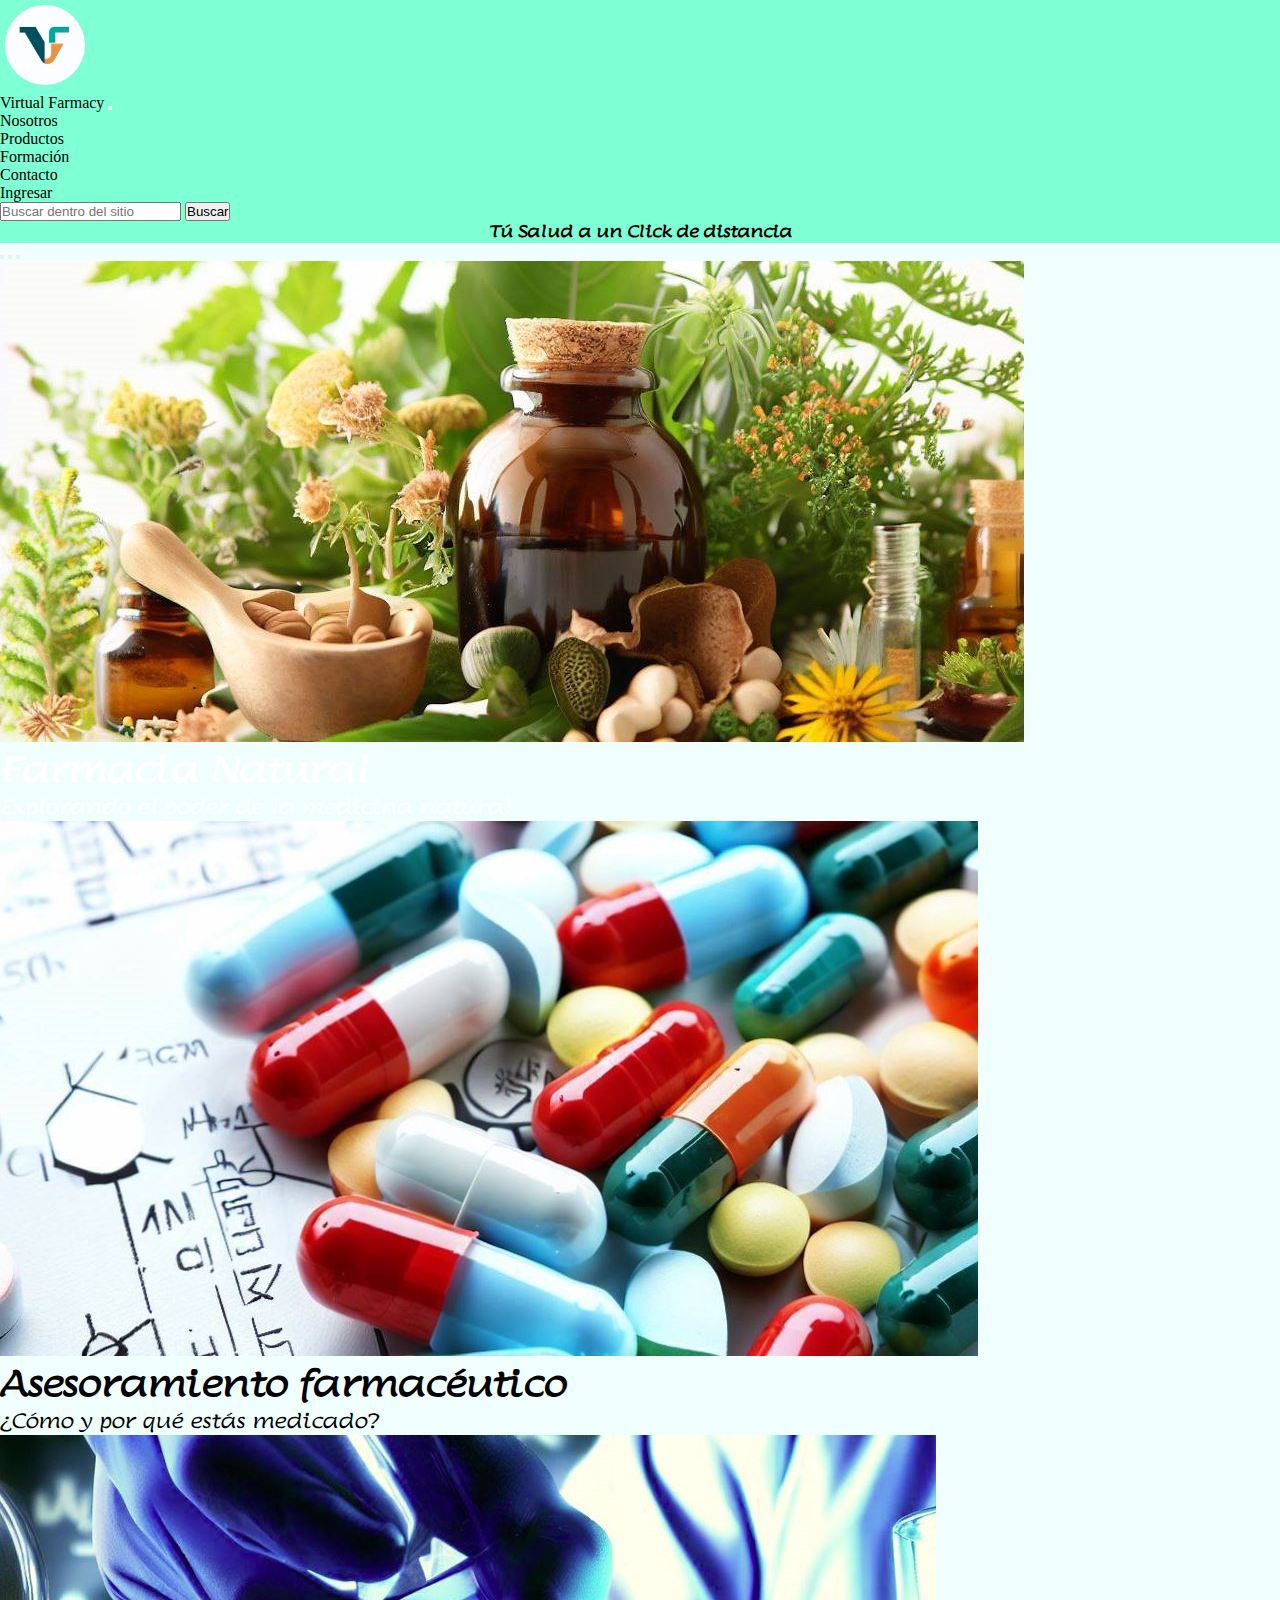
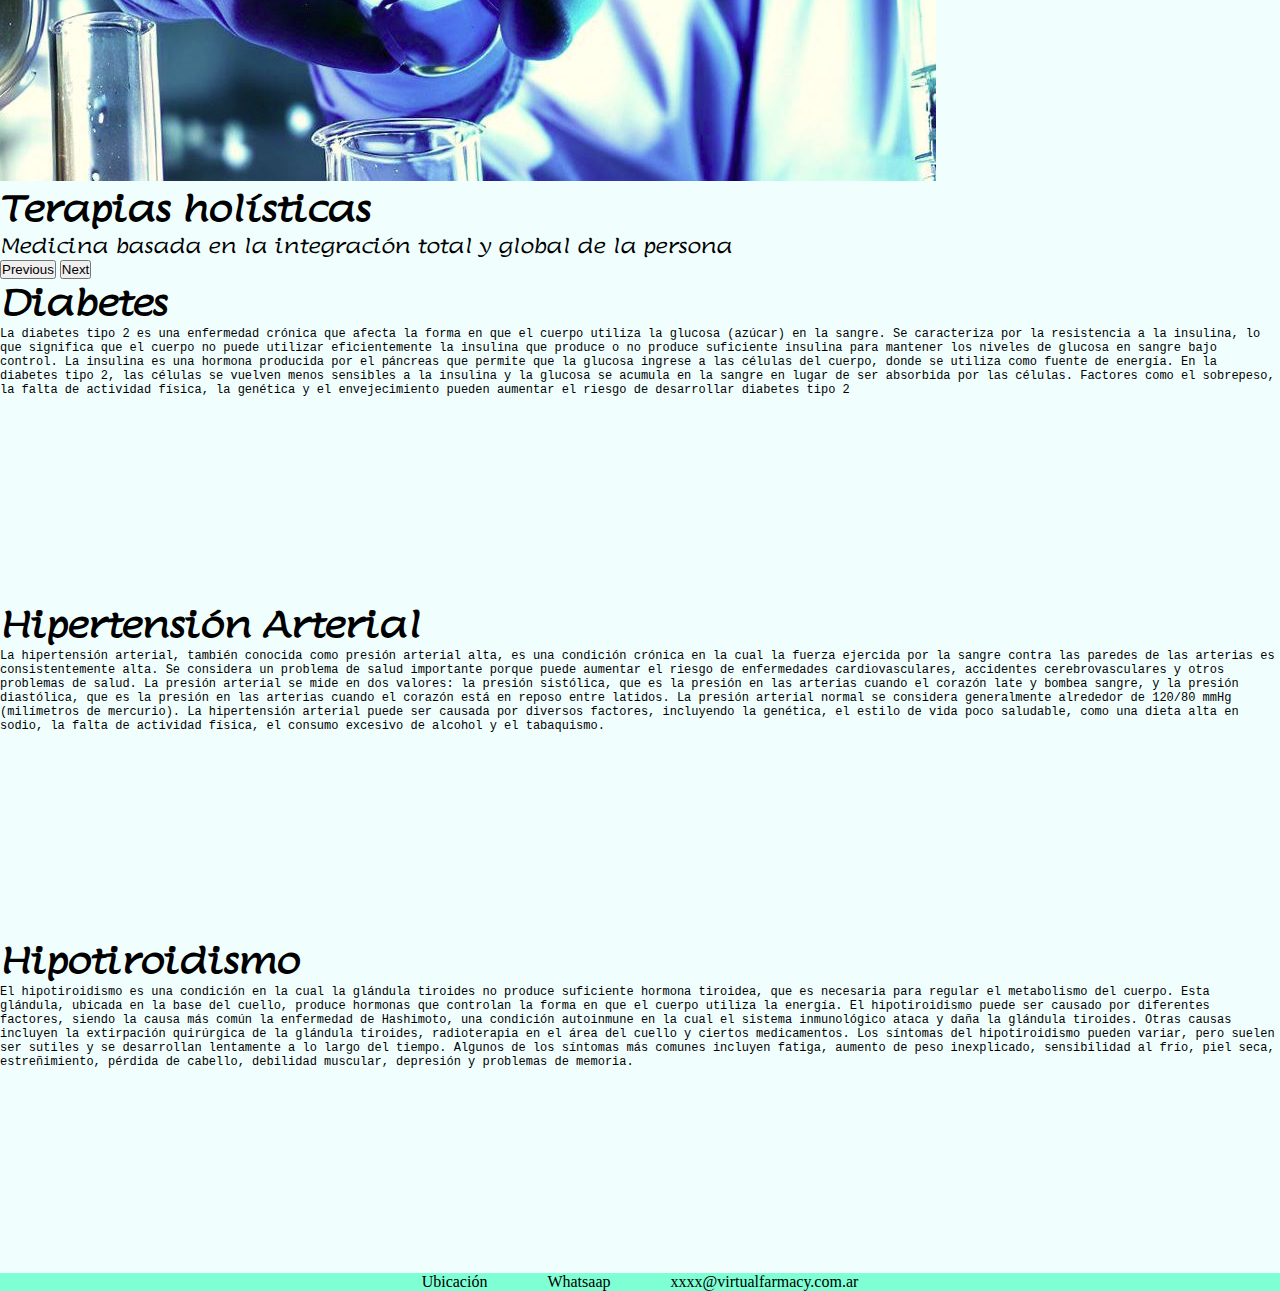
==== index.html @ 6548e6ad "Inicio Git" ====
<!DOCTYPE html>
<html lang="en">
<head>
    <meta charset="UTF-8">
    <meta name="viewport" content="width=device-width, initial-scale=1.0">
    <!--link CSS Bootstrap-->
    <link href="https://cdn.jsdelivr.net/npm/bootstrap@5.3.0/dist/css/bootstrap.min.css" rel="stylesheet" integrity="sha384-9ndCyUaIbzAi2FUVXJi0CjmCapSmO7SnpJef0486qhLnuZ2cdeRhO02iuK6FUUVM" crossorigin="anonymous">
    <!-- CSS -->
    <link rel="stylesheet" href="CSS/style.css">
    
    <title>Inicio</title>

    <!--Fonts-->
    <link rel="preconnect" href="https://fonts.googleapis.com">
<link rel="preconnect" href="https://fonts.gstatic.com" crossorigin>
<link href="https://fonts.googleapis.com/css2?family=Lumanosimo&display=swap" rel="stylesheet">
</head>
<body>
    <header>
        <!--Inicio NAVBAR-->
        <nav class="navbar navbar-expand-lg bg-body-tertiary nav-bar-personal">
            <img src="Logo.jpg" alt="logo">
            <div class="container-fluid">
              <a class="navbar-brand" href="#">Virtual Farmacy</a>
              <button class="navbar-toggler" type="button" data-bs-toggle="collapse" data-bs-target="#navbarSupportedContent" aria-controls="navbarSupportedContent" aria-expanded="false" aria-label="Toggle navigation">
                <span class="navbar-toggler-icon"></span>
              </button>
              <div class="collapse navbar-collapse" id="navbarSupportedContent">
                <ul class="navbar-nav me-auto mb-2 mb-lg-0">
                  <!-- <li class="nav-item">
                    <a class="nav-link active" aria-current="page" href="index.html">Inicio</a>
                  </li>  -->
                  <li class="nav-item">
                    <a class="nav-link" href="../HTML/Nosotros.html">Nosotros</a>
                  </li>
                  <li class="nav-item">
                    <a class="nav-link" href="../HTML/Productos.html">Productos</a></li>
                  <li class="nav-item">
                    <a class="nav-link" href="../HTML/Formacion.html">Formación</a></li>
                  <li class="nav-item">
                    <a class="nav-link" href="../HTML/Contacto.html">Contacto</a></li>
                  <li class="nav-item">
                    <a class="nav-link nav-link disabled" href="#">Ingresar</a></li>
                  </li>
                </ul>
                <form class="d-flex" role="search">
                  <input class="form-control me-2" type="search" placeholder="Buscar dentro del sitio" aria-label="Search">
                  <button class="btn btn-outline-success" type="submit">Buscar</button>
                </form>
              </div>
            </div>
    </header>
     <!--FIN NAVBAR-->
    <h2 class="subtitulo">
        Tú Salud a un Click de distancia
    </h2>
<!--Inicio Carousel-->
<div id="carouselExampleCaptions" class="carousel slide">
    <div class="carousel-indicators">
      <button type="button" data-bs-target="#carouselExampleCaptions" data-bs-slide-to="0" class="active" aria-current="true" aria-label="Slide 1"></button>
      <button type="button" data-bs-target="#carouselExampleCaptions" data-bs-slide-to="1" aria-label="Slide 2"></button>
      <button type="button" data-bs-target="#carouselExampleCaptions" data-bs-slide-to="2" aria-label="Slide 3"></button>
    </div>
    <div class="carousel-inner">
      <div class="carousel-item active">
        <img src="Imagenes/Carousel02.jpg" class="d-block w-100 img-fluid mx-auto" alt="Carousel-1">
        <div class="carousel-caption d-none d-md-block">
          <h5 class="natural">Farmacia Natural</h5>
          <p class="notas01">Explorando el poder de la medicina natural</p>
        </div>
      </div>
      <div class="carousel-item">
        <img src="Imagenes/Carousel03.jpg" class="d-block w-100" alt="Carousel-2">
        <div class="carousel-caption d-none d-md-block">
          <h5>Asesoramiento farmacéutico</h5>
          <p class="notas">¿Cómo y por qué estás medicado?</p>
        </div>
      </div>
      <div class="carousel-item">
        <img src="Imagenes/Captura.JPG" class="d-block w-100" alt="Carousel-3">
        <div class="carousel-caption d-none d-md-block">
          <h5>Terapias holísticas</h5>
          <p class="notas">Medicina basada en la integración total y global de la persona</p>
        </div>
      </div>
    </div>
    <button class="carousel-control-prev" type="button" data-bs-target="#carouselExampleCaptions" data-bs-slide="prev">
      <span class="carousel-control-prev-icon" aria-hidden="true"></span>
      <span class="visually-hidden">Previous</span>
    </button>
    <button class="carousel-control-next" type="button" data-bs-target="#carouselExampleCaptions" data-bs-slide="next">
      <span class="carousel-control-next-icon" aria-hidden="true"></span>
      <span class="visually-hidden">Next</span>
    </button>
  </div>
<!--Fin Carousel-->   
<!--Videos de formación sobre algunas patologías-->
<div class="row">
    <div class="col-sm-6">
      <div class="card">
        <div class="card-body">
          <h5 class="card-title">Diabetes</h5>
          <p class="card-text">La diabetes tipo 2 es una enfermedad crónica que afecta la forma en que el cuerpo utiliza la glucosa (azúcar) en la sangre. Se caracteriza por la resistencia a la insulina, lo que significa que el cuerpo no puede utilizar eficientemente la insulina que produce o no produce suficiente insulina para mantener los niveles de glucosa en sangre bajo control.
            La insulina es una hormona producida por el páncreas que permite que la glucosa ingrese a las células del cuerpo, donde se utiliza como fuente de energía. En la diabetes tipo 2, las células se vuelven menos sensibles a la insulina y la glucosa se acumula en la sangre en lugar de ser absorbida por las células.
            Factores como el sobrepeso, la falta de actividad física, la genética y el envejecimiento pueden aumentar el riesgo de desarrollar diabetes tipo 2</p>
          <iframe class="diabetes-video" width="400" height="200" src="https://www.youtube.com/embed/c_SbV9m91Cc" title="YouTube video player" frameborder="0" allow="accelerometer; autoplay; clipboard-write; encrypted-media; gyroscope; picture-in-picture; web-share" allowfullscreen></iframe>
        </div>
      </div>
    </div>
    <div class="col-sm-6">
      <div class="card">
        <div class="card-body">
          <h5 class="card-title">Hipertensión Arterial</h5>
          <p class="card-text">La hipertensión arterial, también conocida como presión arterial alta, es una condición crónica en la cual la fuerza ejercida por la sangre contra las paredes de las arterias es consistentemente alta. Se considera un problema de salud importante porque puede aumentar el riesgo de enfermedades cardiovasculares, accidentes cerebrovasculares y otros problemas de salud.
            La presión arterial se mide en dos valores: la presión sistólica, que es la presión en las arterias cuando el corazón late y bombea sangre, y la presión diastólica, que es la presión en las arterias cuando el corazón está en reposo entre latidos. La presión arterial normal se considera generalmente alrededor de 120/80 mmHg (milímetros de mercurio).
            La hipertensión arterial puede ser causada por diversos factores, incluyendo la genética, el estilo de vida poco saludable, como una dieta alta en sodio, la falta de actividad física, el consumo excesivo de alcohol y el tabaquismo.</p>
            <iframe width="400" height="200" src="https://www.youtube.com/embed/H8G-UAl17pI" title="YouTube video player" frameborder="0" allow="accelerometer; autoplay; clipboard-write; encrypted-media; gyroscope; picture-in-picture; web-share" allowfullscreen></iframe>
        </div>
      </div>
    </div>
    <div class="col-sm-6">
        <div class="card">
          <div class="card-body">
            <h5 class="card-title">Hipotiroidismo</h5>
            <p class="card-text">El hipotiroidismo es una condición en la cual la glándula tiroides no produce suficiente hormona tiroidea, que es necesaria para regular el metabolismo del cuerpo. Esta glándula, ubicada en la base del cuello, produce hormonas que controlan la forma en que el cuerpo utiliza la energía.
                El hipotiroidismo puede ser causado por diferentes factores, siendo la causa más común la enfermedad de Hashimoto, una condición autoinmune en la cual el sistema inmunológico ataca y daña la glándula tiroides. Otras causas incluyen la extirpación quirúrgica de la glándula tiroides, radioterapia en el área del cuello y ciertos medicamentos.
                Los síntomas del hipotiroidismo pueden variar, pero suelen ser sutiles y se desarrollan lentamente a lo largo del tiempo. Algunos de los síntomas más comunes incluyen fatiga, aumento de peso inexplicado, sensibilidad al frío, piel seca, estreñimiento, pérdida de cabello, debilidad muscular, depresión y problemas de memoria.</p>
                <iframe width="400" height="200" src="https://www.youtube.com/embed/Lv7insCZZCM" title="YouTube video player" frameborder="0" allow="accelerometer; autoplay; clipboard-write; encrypted-media; gyroscope; picture-in-picture; web-share" allowfullscreen></iframe>
          </div>
        </div>
      </div>
  </div>
          
    <footer>
            <nav>
                <ul>
                    <li><a href="https://goo.gl/maps/1ANGjGFLD3VY9MPQ9">Ubicación</a></li>
                    <li><a href="#">Whatsaap</a></li>
                    <li><a href="https://www.gmail.com">xxxx@virtualfarmacy.com.ar</a></li>
                </ul>
            </nav>
    </footer>
    <!--SCRIPT-->
    <script src="https://cdn.jsdelivr.net/npm/bootstrap@5.3.0/dist/js/bootstrap.bundle.min.js" integrity="sha384-geWF76RCwLtnZ8qwWowPQNguL3RmwHVBC9FhGdlKrxdiJJigb/j/68SIy3Te4Bkz" crossorigin="anonymous"></script>
  </body>
</body>
    

</html>
---- CSS/style.css ----
*{
    margin: 0;
    padding: 0;
}
header b{
    margin-top: 30px;
}

body{
    background-color: rgb(240, 255, 254);
}
h2{
    background-color: aquamarine;
}
.virtual{
    display: inline;
}
header img{
    width: 5rem;
    height: 5rem;
    border-radius: 5rem;
    margin: 5px;
}
header{
    background-color: aquamarine;
}
/*Navbar personal*/
.nav-bar-personal{
    background-color: aquamarine !important;

}

.subtitulo{
    font-size: 100%;
    font-family: 'Lumanosimo', cursive;
    justify-content: center;
    text-align: center;
    
    
    
}  
h5{
    font-size: 35px;
    font-family: 'Lumanosimo', cursive;
    color: black;
}
.natural{
    font-size: 35px;
    font-family: 'Lumanosimo', cursive;
    color: white;
}
.notas{
    font-size: 20px !important;
    font-family: 'Lumanosimo', cursive !important;
    color: black !important;
}
.notas01{
    font-size: 20px !important;
    font-family: 'Lumanosimo', cursive !important;
    color: white !important;
}

/* Estilos del footer */

footer {
    display: flex;
    background-color: aquamarine;
    align-items: center;
    justify-content: center;
}
footer ul li{
    margin: 0 30px;
}
footer ul {
    list-style: none;
    display: flex;
}
footer ul li a{
    color: black;
    text-decoration: none;
}

/* Tamaño imágenes en carrusel */

#Carrusel{
    width: 90%;
    height: 300px;
}

/* Estilo de Parrafos */

p{
    font-family: 'Courier New', Courier, monospace;
    font-size: 12px;
    color:black;
}
.parrafo-nosotros{
    display: block;
    font-size: 100;
    font-family: 'Lumanosimo', cursive;
    background-color: #f0fffe;
    color: black;
    margin: 1rem;
    text-align: center;
}
/* Botones */

.Boton{
    background-color: blue;
    color: white;
    font-size: 10px;
    font-family: 'Courier New', Courier, monospace;
}
.Boton-p{
    background-color: blue;
    color: white;
    font-size: 15px;
    font-family: 'Courier New', Courier, monospace;
}
.boton-buscar{
    color: white;
    background-color: blue;
    text-decoration: none;
    padding: 3px 5px;
    border-radius: 3px;
    margin-right: 10px;
    font-size: 15px;


}
.card-personal{
    margin-top: 10px !important;
}
.videos-inicio{
    display: grid;
    grid-template-columns: 30% 30% 30%;
    border: 2px solid black ; 
    
}
.videosindex{
    border: 2px solid red;
}

/*Nosotros - Productos - Contacto*/
.quienes{
    font-family:'Lumanosimo', cursive;
    background-color: #f0fffe;
    margin: 1rem;
    text-align: center;
}
.dudando{
    width: 100%;
    height: 100%;
    margin-left: 10px; 
}
.trabajando-1{
    width: 100%;
    height: 100%;
    margin: 10px; 
   
}
.trabajando-2{
    width: 100%;
    height: 100%;
    margin: 10px;   
}
.producto{
    width: 5%;
    height: 5%;
}
.imagen-contacto{
    width: 20%;
    height: 250px;
}
/*Descargas*/
.descargas{
    font-family:'Lumanosimo', cursive;
    font-size: 1rem;
    background-color: aquamarine;
    border: 1px solid black;
    border-radius: 3px;
    margin: 1rem;
    text-align: center;
    list-style: none;
    
}
a{
    text-decoration: none;
    color: black;
}
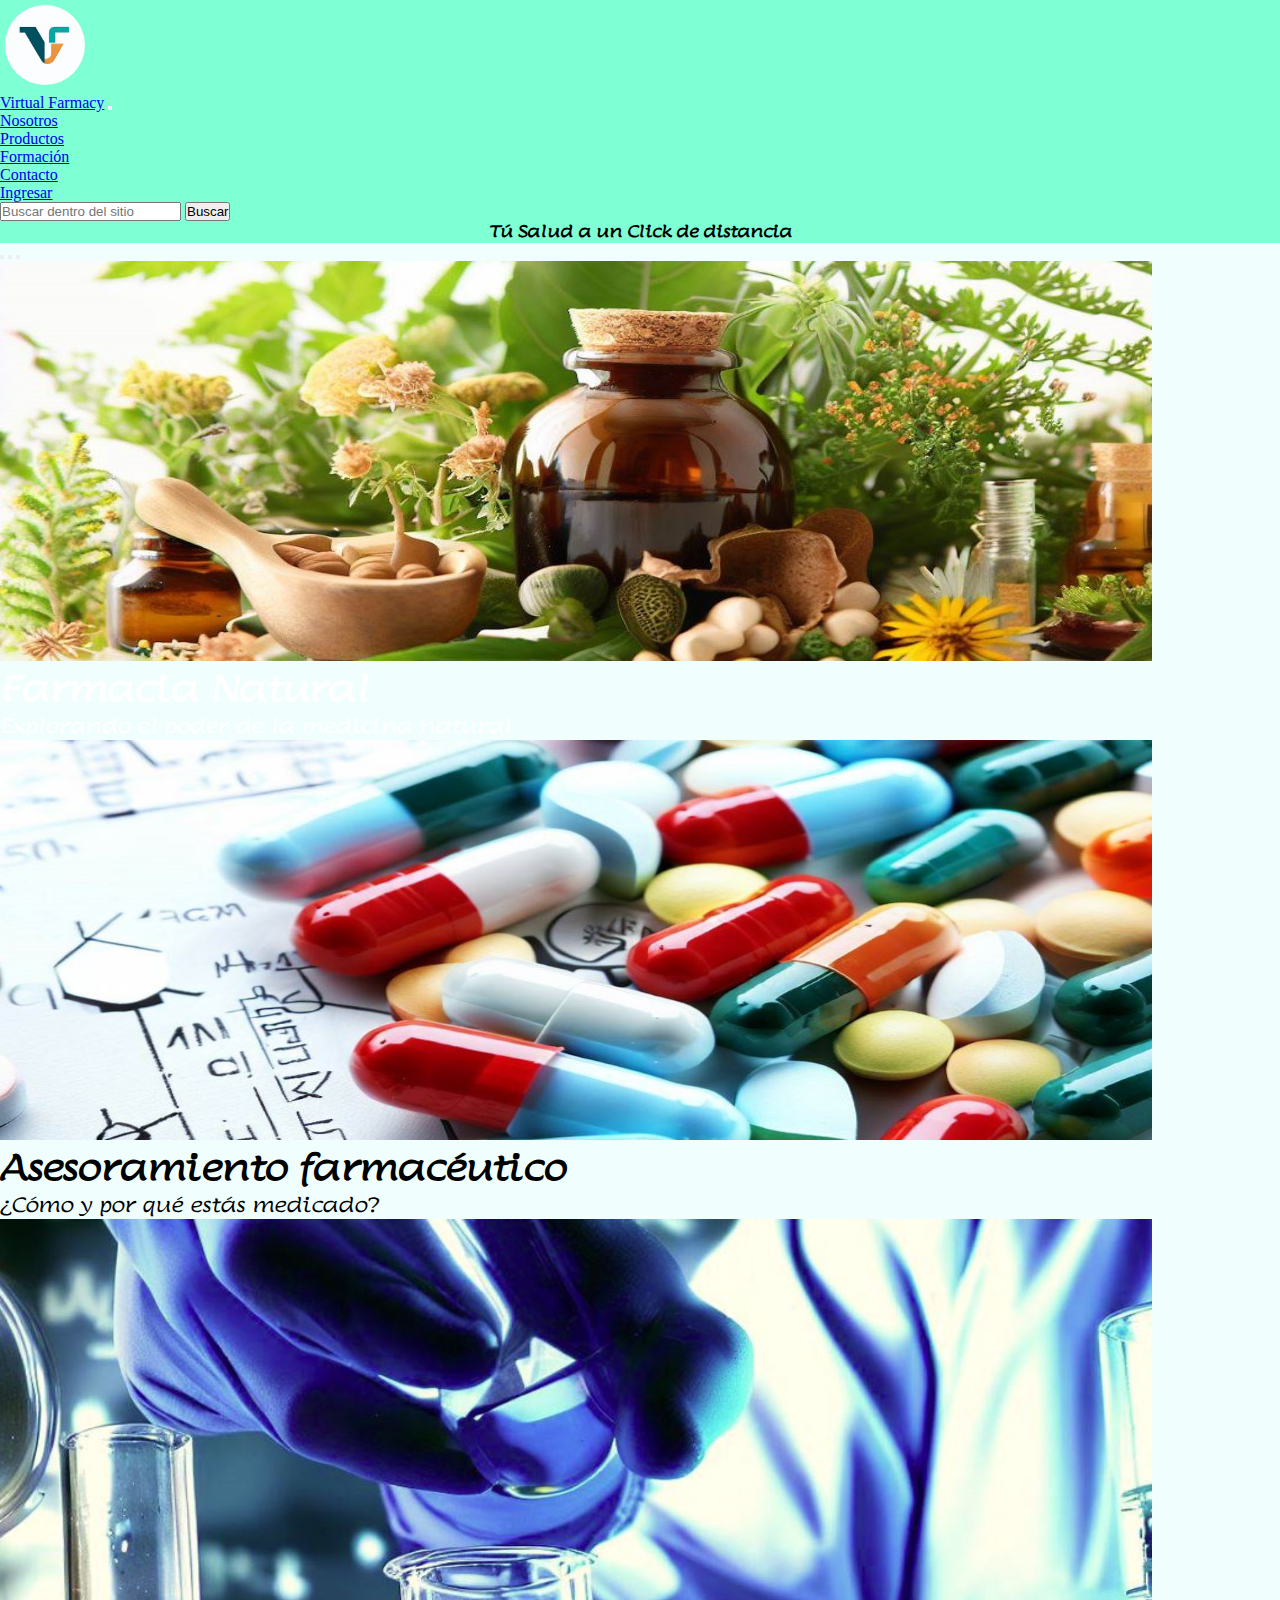
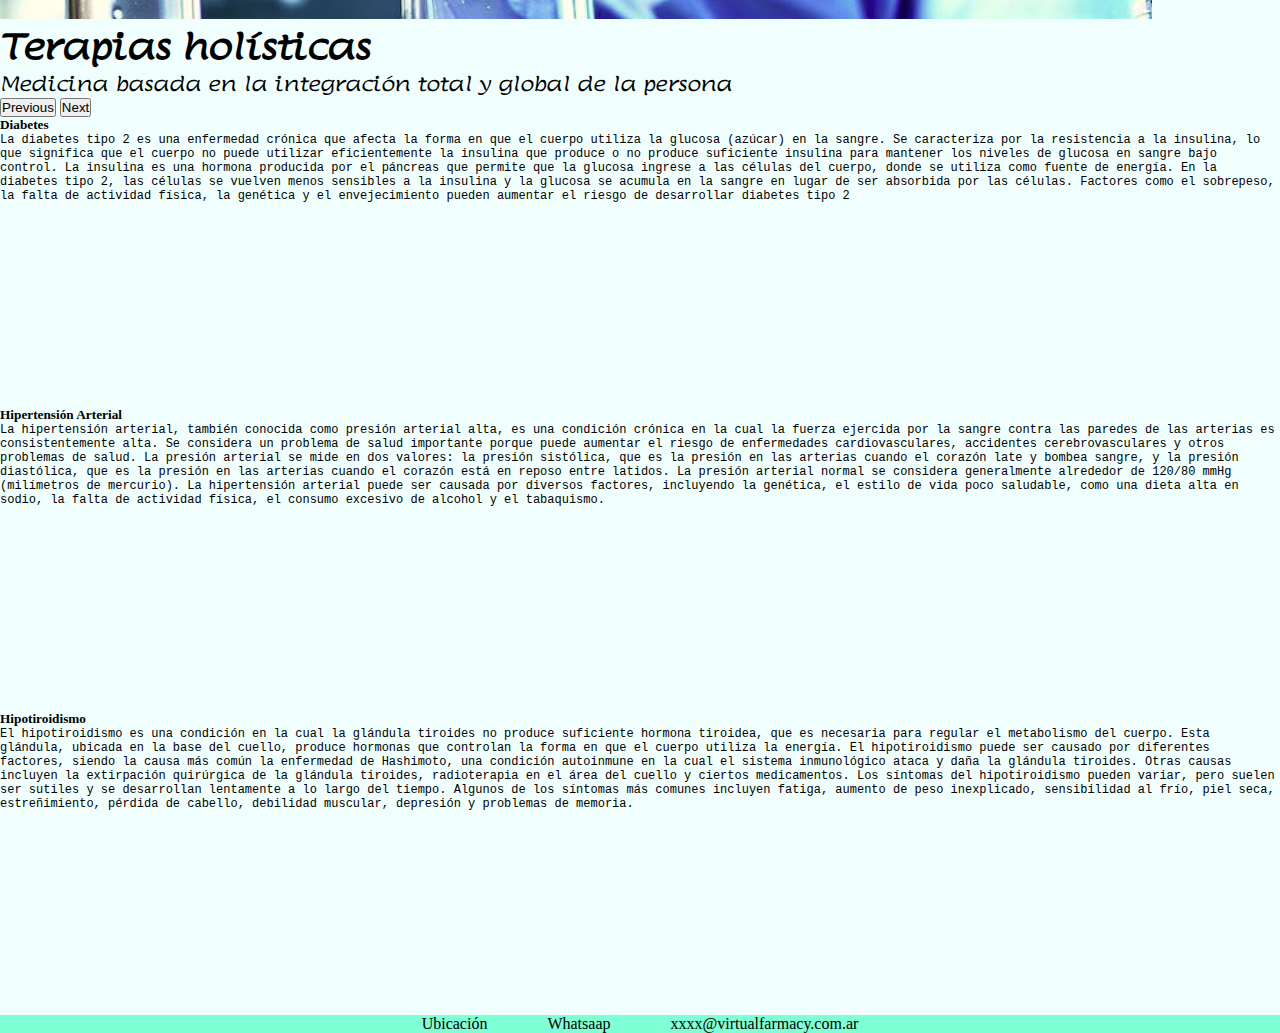
==== commit 3ba20380: "de CSS a SASS" ====
--- a/index.html
+++ b/index.html
@@ -12,8 +12,8 @@
 
     <!--Fonts-->
     <link rel="preconnect" href="https://fonts.googleapis.com">
-<link rel="preconnect" href="https://fonts.gstatic.com" crossorigin>
-<link href="https://fonts.googleapis.com/css2?family=Lumanosimo&display=swap" rel="stylesheet">
+    <link rel="preconnect" href="https://fonts.gstatic.com" crossorigin>
+    <link href="https://fonts.googleapis.com/css2?family=Lumanosimo&display=swap" rel="stylesheet">
 </head>
 <body>
     <header>
@@ -27,9 +27,6 @@
               </button>
               <div class="collapse navbar-collapse" id="navbarSupportedContent">
                 <ul class="navbar-nav me-auto mb-2 mb-lg-0">
-                  <!-- <li class="nav-item">
-                    <a class="nav-link active" aria-current="page" href="index.html">Inicio</a>
-                  </li>  -->
                   <li class="nav-item">
                     <a class="nav-link" href="../HTML/Nosotros.html">Nosotros</a>
                   </li>
--- a/CSS/style.css
+++ b/CSS/style.css
@@ -1,193 +1,121 @@
-*{
-    margin: 0;
-    padding: 0;
-}
-header b{
-    margin-top: 30px;
+* {
+  margin: 0;
+  padding: 0;
 }
 
-body{
-    background-color: rgb(240, 255, 254);
+footer {
+  display: flex;
+  background-color: aquamarine;
+  align-items: center;
+  justify-content: center;
 }
-h2{
-    background-color: aquamarine;
+footer nav ul {
+  list-style: none;
+  display: flex;
 }
-.virtual{
-    display: inline;
+footer nav ul li {
+  margin: 0 30px;
 }
-header img{
-    width: 5rem;
-    height: 5rem;
-    border-radius: 5rem;
-    margin: 5px;
-}
-header{
-    background-color: aquamarine;
-}
-/*Navbar personal*/
-.nav-bar-personal{
-    background-color: aquamarine !important;
-
+footer nav ul li a {
+  color: black;
+  text-decoration: none;
 }
 
-.subtitulo{
-    font-size: 100%;
-    font-family: 'Lumanosimo', cursive;
-    justify-content: center;
-    text-align: center;
-    
-    
-    
-}  
-h5{
-    font-size: 35px;
-    font-family: 'Lumanosimo', cursive;
-    color: black;
+body {
+  background-color: rgb(240, 255, 254);
 }
-.natural{
-    font-size: 35px;
-    font-family: 'Lumanosimo', cursive;
-    color: white;
+body header {
+  background-color: aquamarine;
 }
-.notas{
-    font-size: 20px !important;
-    font-family: 'Lumanosimo', cursive !important;
-    color: black !important;
+body header img {
+  width: 5rem;
+  height: 5rem;
+  border-radius: 5rem;
+  margin: 5px;
 }
-.notas01{
-    font-size: 20px !important;
-    font-family: 'Lumanosimo', cursive !important;
-    color: white !important;
+body header .nav-bar-personal {
+  background-color: aquamarine !important;
+}
+body .subtitulo {
+  font-size: 100%;
+  font-family: "Lumanosimo", cursive;
+  justify-content: center;
+  text-align: center;
+  background-color: aquamarine;
 }
 
-/* Estilos del footer */
-
-footer {
-    display: flex;
-    background-color: aquamarine;
-    align-items: center;
-    justify-content: center;
+#carouselExampleCaptions img {
+  width: 90%;
+  height: 400px;
 }
-footer ul li{
-    margin: 0 30px;
+#carouselExampleCaptions h5 {
+  font-size: 35px;
+  font-family: "Lumanosimo", cursive;
+  color: black;
 }
-footer ul {
-    list-style: none;
-    display: flex;
+#carouselExampleCaptions .natural {
+  font-size: 35px;
+  font-family: "Lumanosimo", cursive;
+  color: white;
 }
-footer ul li a{
-    color: black;
-    text-decoration: none;
+#carouselExampleCaptions .notas {
+  font-size: 20px !important;
+  font-family: "Lumanosimo", cursive !important;
+  color: black !important;
+}
+#carouselExampleCaptions .notas01 {
+  font-size: 20px !important;
+  font-family: "Lumanosimo", cursive !important;
+  color: white !important;
 }
 
-/* Tamaño imágenes en carrusel */
-
-#Carrusel{
-    width: 90%;
-    height: 300px;
+.row p {
+  font-family: "Courier New", Courier, monospace;
+  font-size: 12px;
+  color: black;
 }
 
-/* Estilo de Parrafos */
-
-p{
-    font-family: 'Courier New', Courier, monospace;
-    font-size: 12px;
-    color:black;
+.container .quienes {
+  font-family: "Lumanosimo", cursive;
+  background-color: #f0fffe;
+  margin: 1rem;
+  text-align: center;
 }
-.parrafo-nosotros{
-    display: block;
-    font-size: 100;
-    font-family: 'Lumanosimo', cursive;
-    background-color: #f0fffe;
-    color: black;
-    margin: 1rem;
-    text-align: center;
+.container .parrafo-nosotros {
+  display: block;
+  font-size: 100;
+  font-family: "Lumanosimo", cursive;
+  background-color: #f0fffe;
+  color: black;
+  margin: 1rem;
+  text-align: center;
 }
-/* Botones */
-
-.Boton{
-    background-color: blue;
-    color: white;
-    font-size: 10px;
-    font-family: 'Courier New', Courier, monospace;
+.container .dudando {
+  width: 100%;
+  height: 100%;
+  margin-left: 10px;
 }
-.Boton-p{
-    background-color: blue;
-    color: white;
-    font-size: 15px;
-    font-family: 'Courier New', Courier, monospace;
+.container .trabajando-1 {
+  width: 100%;
+  height: 100%;
+  margin: 10px;
 }
-.boton-buscar{
-    color: white;
-    background-color: blue;
-    text-decoration: none;
-    padding: 3px 5px;
-    border-radius: 3px;
-    margin-right: 10px;
-    font-size: 15px;
-
-
+.container .trabajando-2 {
+  width: 100%;
+  height: 100%;
+  margin: 10px;
 }
-.card-personal{
-    margin-top: 10px !important;
+.container .row .col nav ul li {
+  font-family: "Lumanosimo", cursive;
+  font-size: 1rem;
+  background-color: aquamarine;
+  border: 1px solid black;
+  border-radius: 3px;
+  margin: 1rem;
+  text-align: center;
+  list-style: none;
 }
-.videos-inicio{
-    display: grid;
-    grid-template-columns: 30% 30% 30%;
-    border: 2px solid black ; 
-    
-}
-.videosindex{
-    border: 2px solid red;
-}
-
-/*Nosotros - Productos - Contacto*/
-.quienes{
-    font-family:'Lumanosimo', cursive;
-    background-color: #f0fffe;
-    margin: 1rem;
-    text-align: center;
-}
-.dudando{
-    width: 100%;
-    height: 100%;
-    margin-left: 10px; 
-}
-.trabajando-1{
-    width: 100%;
-    height: 100%;
-    margin: 10px; 
-   
-}
-.trabajando-2{
-    width: 100%;
-    height: 100%;
-    margin: 10px;   
-}
-.producto{
-    width: 5%;
-    height: 5%;
-}
-.imagen-contacto{
-    width: 20%;
-    height: 250px;
-}
-/*Descargas*/
-.descargas{
-    font-family:'Lumanosimo', cursive;
-    font-size: 1rem;
-    background-color: aquamarine;
-    border: 1px solid black;
-    border-radius: 3px;
-    margin: 1rem;
-    text-align: center;
-    list-style: none;
-    
-}
-a{
-    text-decoration: none;
-    color: black;
-}
-
-
-
+.container .row .col nav ul li a {
+  text-decoration: none;
+  color: black;
+}/*# sourceMappingURL=style.css.map */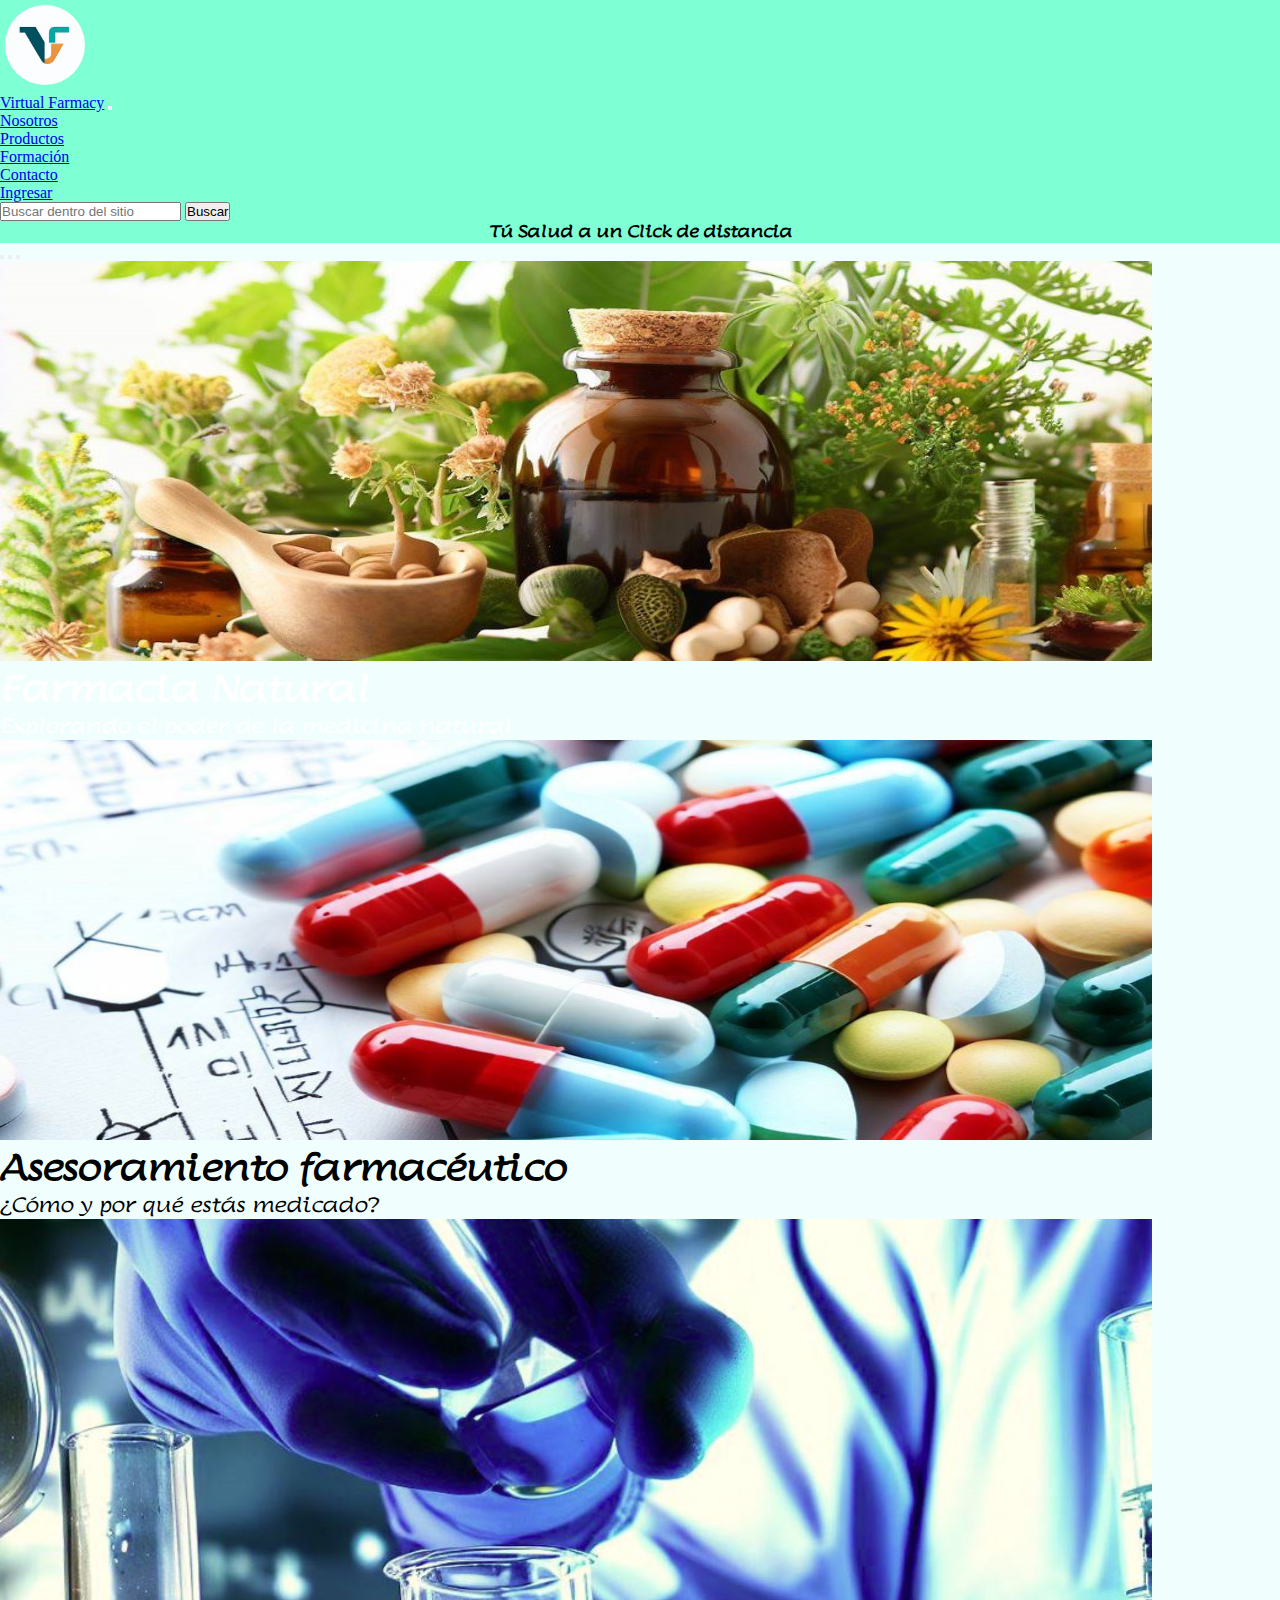
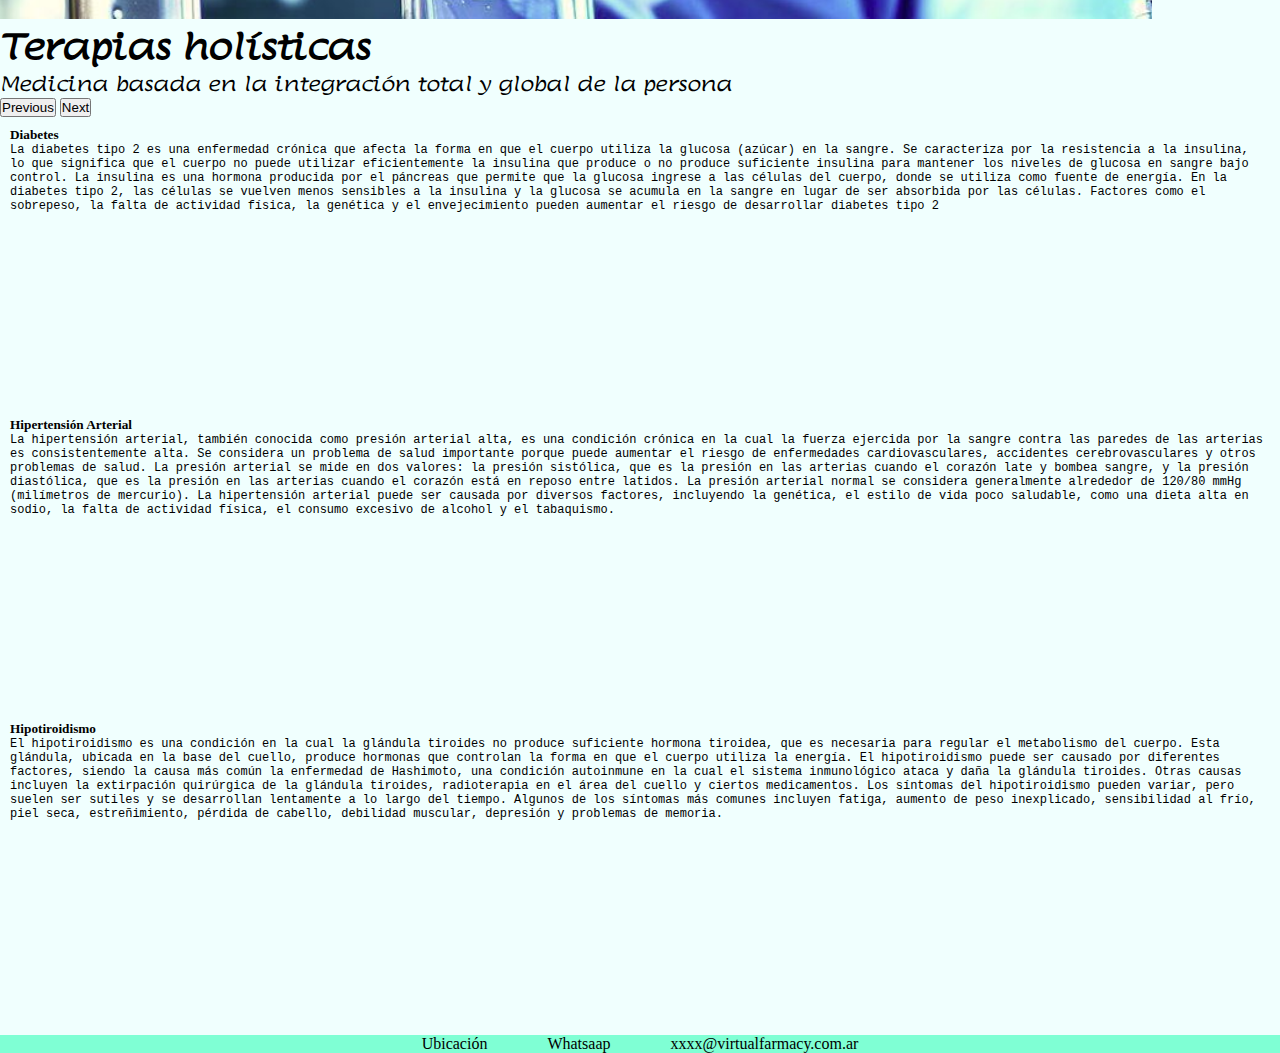
==== commit e435171c: "correción de estilos index" ====
--- a/index.html
+++ b/index.html
@@ -92,7 +92,7 @@
   </div>
 <!--Fin Carousel-->   
 <!--Videos de formación sobre algunas patologías-->
-<div class="row">
+<div class="row justify-content-center">
     <div class="col-sm-6">
       <div class="card">
         <div class="card-body">
@@ -104,7 +104,7 @@
         </div>
       </div>
     </div>
-    <div class="col-sm-6">
+    <div class="col-sm-6 col-auto">
       <div class="card">
         <div class="card-body">
           <h5 class="card-title">Hipertensión Arterial</h5>
--- a/CSS/style.css
+++ b/CSS/style.css
@@ -69,6 +69,9 @@
   color: white !important;
 }
 
+.row {
+  margin: 10px;
+}
 .row p {
   font-family: "Courier New", Courier, monospace;
   font-size: 12px;
@@ -118,4 +121,26 @@
 .container .row .col nav ul li a {
   text-decoration: none;
   color: black;
+}
+
+section {
+  margin-left: 20%;
+}
+section .col-sm-3 h5 {
+  font-size: 100;
+  font-family: "Lumanosimo", cursive;
+  color: black;
+}
+section .col-sm-3 .producto {
+  width: 50%;
+  height: 25%;
+}
+section .col-sm-3 .card-body {
+  text-align: center;
+}
+section .col-sm-3 a {
+  font-size: 80%;
+  size: 3rem;
+  text-align: center;
+  width: 50%;
 }/*# sourceMappingURL=style.css.map */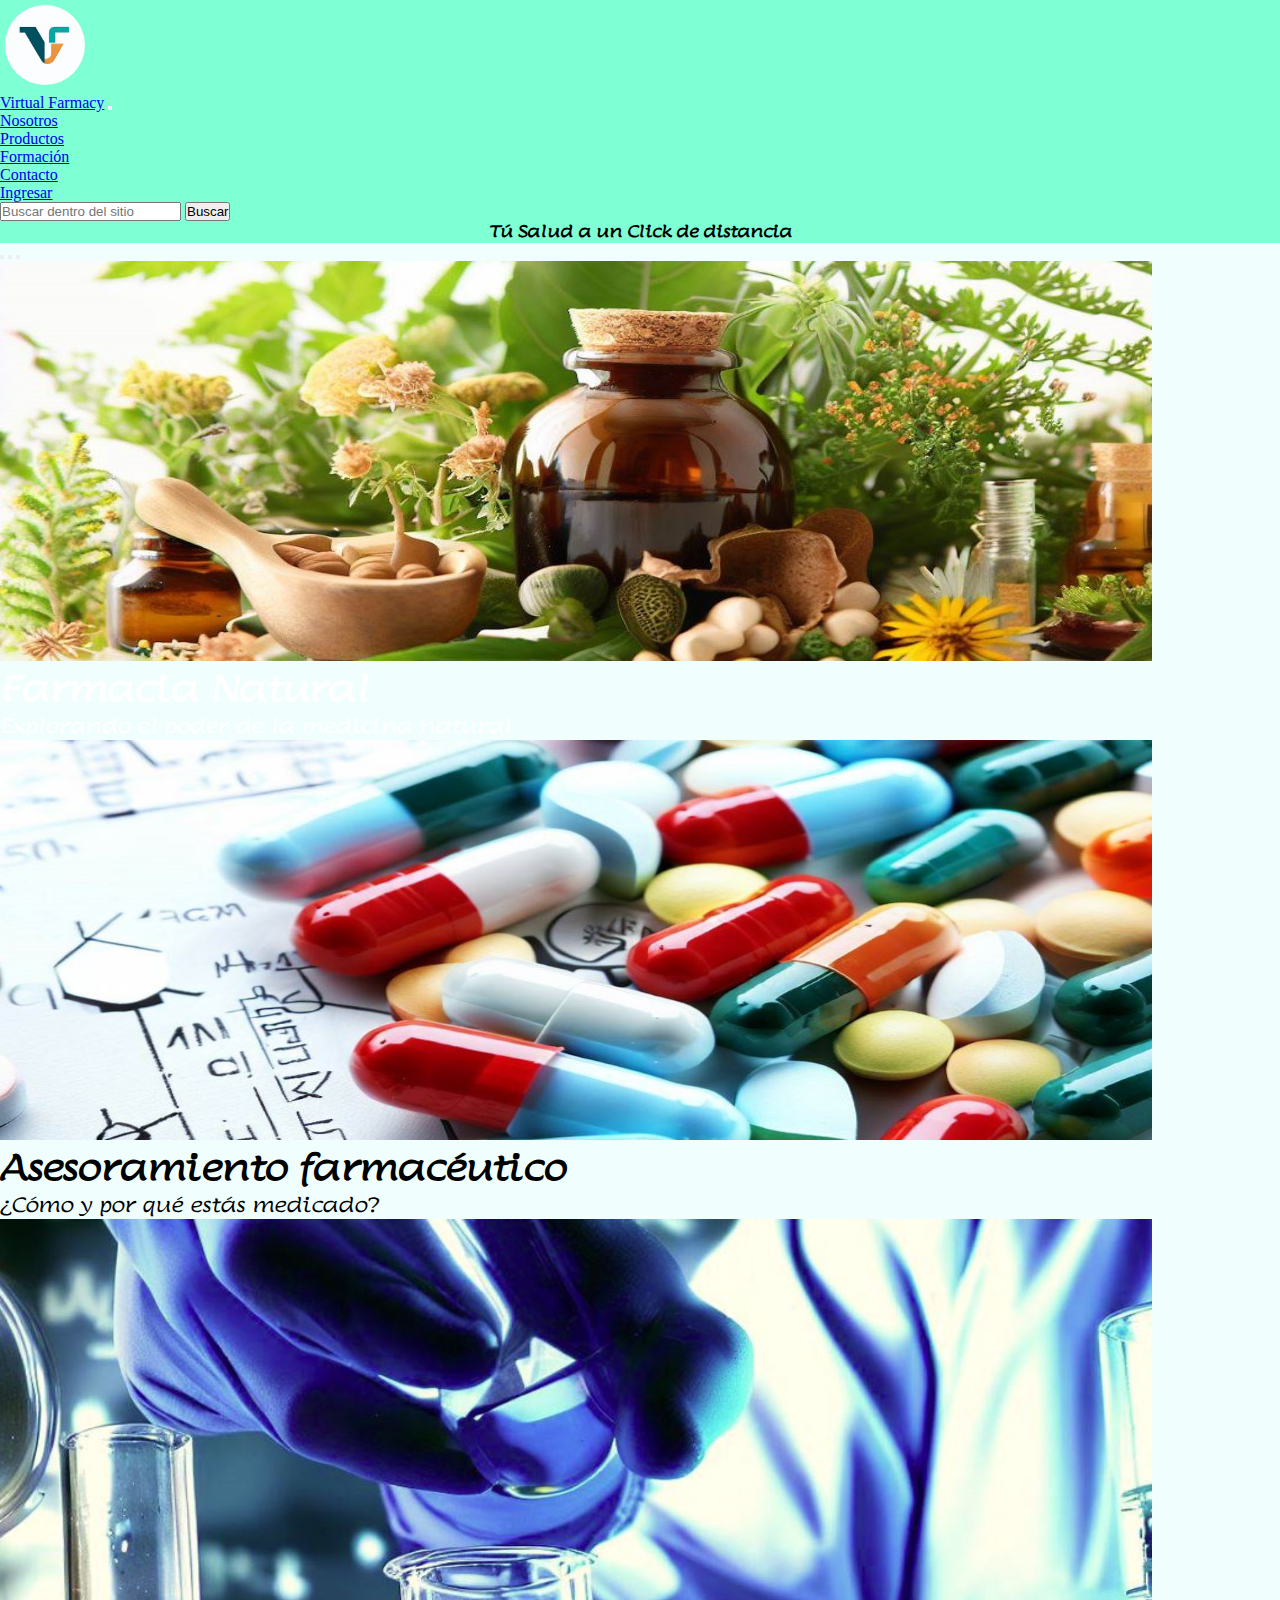
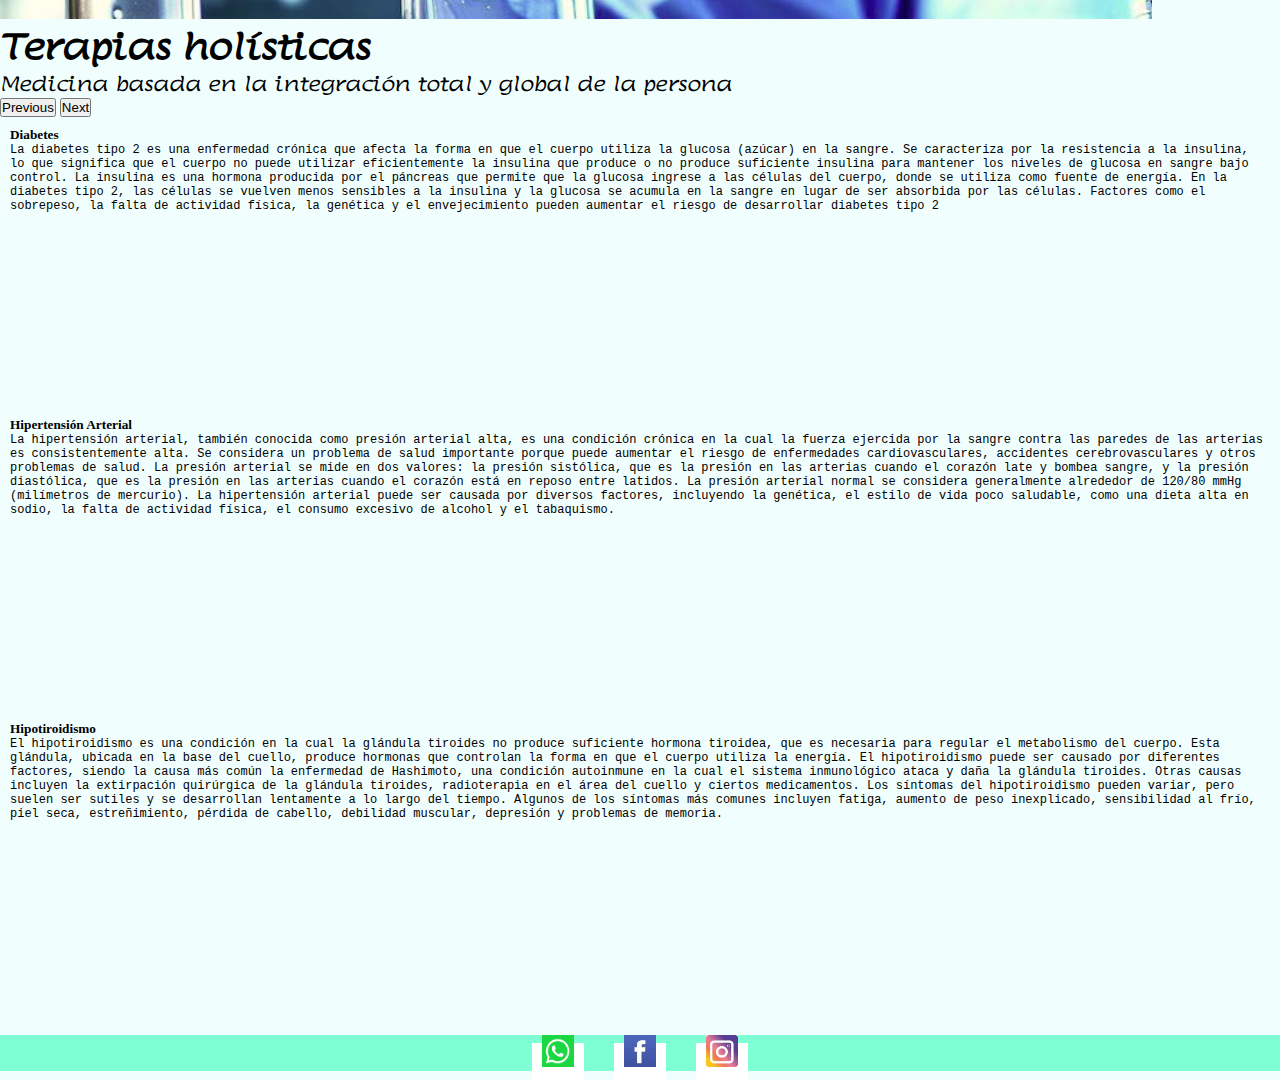
==== commit f2461cee: "Correción de footer" ====
--- a/index.html
+++ b/index.html
@@ -8,8 +8,21 @@
     <!-- CSS -->
     <link rel="stylesheet" href="CSS/style.css">
     
-    <title>Inicio</title>
-
+    <title>Virtual Farmacy</title>
+    <!-- Meta Tags -->
+    <meta name="descripción" content="Una oficina de farmacia virtual es un establecimiento en línea que ofrece servicios y 
+    productos farmacéuticos a través de Internet. A diferencia de una farmacia física, 
+    donde los clientes deben acudir personalmente para realizar sus compras, una farmacia virtual 
+    permite a los usuarios acceder a una amplia gama de medicamentos y productos relacionados 
+    desde la comodidad de sus hogares, utilizando sus dispositivos electrónicos, como computadoras o teléfonos móviles.">
+    <!--Keywords-->
+    <meta name="keywords" content="Farmacia en línea, Medicamentos en línea, Comprar medicamentos en línea, Tienda de medicamentos en línea, Farmacia virtual, Farmacia electrónica, Medicamentos a domicilio
+    Comprar medicinas en internet, Recetas en línea, Entrega de medicamentos a domicilio, Venta de medicamentos en internet, Comprar productos farmacéuticos en línea, Farmacia digital, Pedido de medicamentos en línea, Farmacia sin receta, Medicamentos genéricos en línea, Compra segura de medicamentos, Tienda de salud en línea, Farmacia 24 horas en línea, Ofertas en medicamentos en línea">
+    <meta name="telephone" content="2216172222">
+    <meta name="whatsaap" content="+5492216172222">
+    <meta name="author" content="Leandro Luberto">
+    <meta name="geo.placename" content="Buenos Aires, La Plata">
+    
     <!--Fonts-->
     <link rel="preconnect" href="https://fonts.googleapis.com">
     <link rel="preconnect" href="https://fonts.gstatic.com" crossorigin>
@@ -28,14 +41,14 @@
               <div class="collapse navbar-collapse" id="navbarSupportedContent">
                 <ul class="navbar-nav me-auto mb-2 mb-lg-0">
                   <li class="nav-item">
-                    <a class="nav-link" href="../HTML/Nosotros.html">Nosotros</a>
+                    <a class="nav-link" href="/HTML/Nosotros.html">Nosotros</a>
                   </li>
                   <li class="nav-item">
-                    <a class="nav-link" href="../HTML/Productos.html">Productos</a></li>
+                    <a class="nav-link" href="/HTML/Productos.html">Productos</a></li>
                   <li class="nav-item">
-                    <a class="nav-link" href="../HTML/Formacion.html">Formación</a></li>
+                    <a class="nav-link" href="/HTML/Formacion.html">Formación</a></li>
                   <li class="nav-item">
-                    <a class="nav-link" href="../HTML/Contacto.html">Contacto</a></li>
+                    <a class="nav-link" href="/HTML/Contacto.html">Contacto</a></li>
                   <li class="nav-item">
                     <a class="nav-link nav-link disabled" href="#">Ingresar</a></li>
                   </li>
@@ -129,13 +142,19 @@
   </div>
           
     <footer>
-            <nav>
-                <ul>
-                    <li><a href="https://goo.gl/maps/1ANGjGFLD3VY9MPQ9">Ubicación</a></li>
-                    <li><a href="#">Whatsaap</a></li>
-                    <li><a href="https://www.gmail.com">xxxx@virtualfarmacy.com.ar</a></li>
-                </ul>
-            </nav>
+           <div class="redes-container">
+            <ul>
+              <li>
+                <a href="https://web.whatsapp.com/"><img src="Imagenes/whatsapp.jpg" alt="whatsapp"></a>
+              </li>
+              <li>
+                <a href="https://es-la.facebook.com/"><img src="Imagenes/facebook.JPG" alt="Facebook"></a>
+              </li>
+              <li>
+                <a href="https://www.instagram.com/"><img src="Imagenes/instagram.jpg" alt="Instagram"></a>
+              </li>
+            </ul>
+           </div> 
     </footer>
     <!--SCRIPT-->
     <script src="https://cdn.jsdelivr.net/npm/bootstrap@5.3.0/dist/js/bootstrap.bundle.min.js" integrity="sha384-geWF76RCwLtnZ8qwWowPQNguL3RmwHVBC9FhGdlKrxdiJJigb/j/68SIy3Te4Bkz" crossorigin="anonymous"></script>
--- a/CSS/style.css
+++ b/CSS/style.css
@@ -4,21 +4,24 @@
 }
 
 footer {
+  background-color: aquamarine;
+}
+footer .redes-container ul {
   display: flex;
-  background-color: aquamarine;
-  align-items: center;
+  list-style: none;
   justify-content: center;
 }
-footer nav ul {
-  list-style: none;
-  display: flex;
-}
-footer nav ul li {
-  margin: 0 30px;
-}
-footer nav ul li a {
-  color: black;
-  text-decoration: none;
+footer .redes-container ul li a {
+  margin: 15px;
+  padding: 10px;
+  background-color: white;
+}
+footer .redes-container ul li a img {
+  width: 2rem;
+  height: 2rem;
+}
+footer .redes-container ul li a:hover {
+  background-color: black;
 }
 
 body {
@@ -123,24 +126,85 @@
   color: black;
 }
 
-section {
-  margin-left: 20%;
-}
-section .col-sm-3 h5 {
+.seccion-productos {
+  background-color: #f0fffe;
+}
+.seccion-productos .col-sm-3 .card-body {
+  justify-content: center;
+  align-items: center;
+}
+.seccion-productos .col-sm-3 .card-body .card-title {
+  font-family: "Lumanosimo", cursive;
+  margin: 1rem;
+  text-align: center;
+}
+.seccion-productos .col-sm-3 .card-body .producto {
+  width: 100%;
+  height: 100%;
+}
+.seccion-productos .col-sm-3 .card-body .btn {
+  margin: 15px;
+  margin-left: 40%;
+}
+
+.notas-formacion {
+  display: block;
   font-size: 100;
   font-family: "Lumanosimo", cursive;
-  color: black;
-}
-section .col-sm-3 .producto {
-  width: 50%;
-  height: 25%;
-}
-section .col-sm-3 .card-body {
-  text-align: center;
-}
-section .col-sm-3 a {
-  font-size: 80%;
+  background-color: #f0fffe;
+  color: black;
+  margin: 1rem;
+  text-align: center;
+}
+
+.capsulas {
+  font-family: "Lumanosimo", cursive;
+  background-color: #f0fffe;
+  margin: 1rem;
+  text-align: center;
+}
+
+.cursos-cap .row {
+  margin: 100px;
+}
+.cursos-cap .row .col a {
+  border: solid black 3px;
   size: 3rem;
-  text-align: center;
-  width: 50%;
+  padding: 50px;
+  margin-bottom: 10px;
+  color: white;
+  font-size: 2rem;
+  font-family: "Courier New", Courier, monospace;
+  background-color: blue;
+  text-decoration: none;
+}
+.cursos-cap .row .col a:hover {
+  background-color: aquamarine;
+  color: black;
+  border-radius: 5rem;
+}
+.cursos-cap .elemento {
+  cursor: pointer;
+}
+
+article h3 {
+  font-family: "Lumanosimo", cursive;
+  background-color: #f0fffe;
+  margin: 1rem;
+  text-align: center;
+}
+article .flex-nowrap {
+  margin-bottom: 10px;
+}
+article .btn {
+  margin-left: 80%;
+}
+article .mensaje {
+  height: 150px;
+}
+article .input-group-text {
+  font-family: "Lumanosimo", cursive;
+}
+article .columna-parrafo {
+  background-color: #f0fffe;
 }/*# sourceMappingURL=style.css.map */